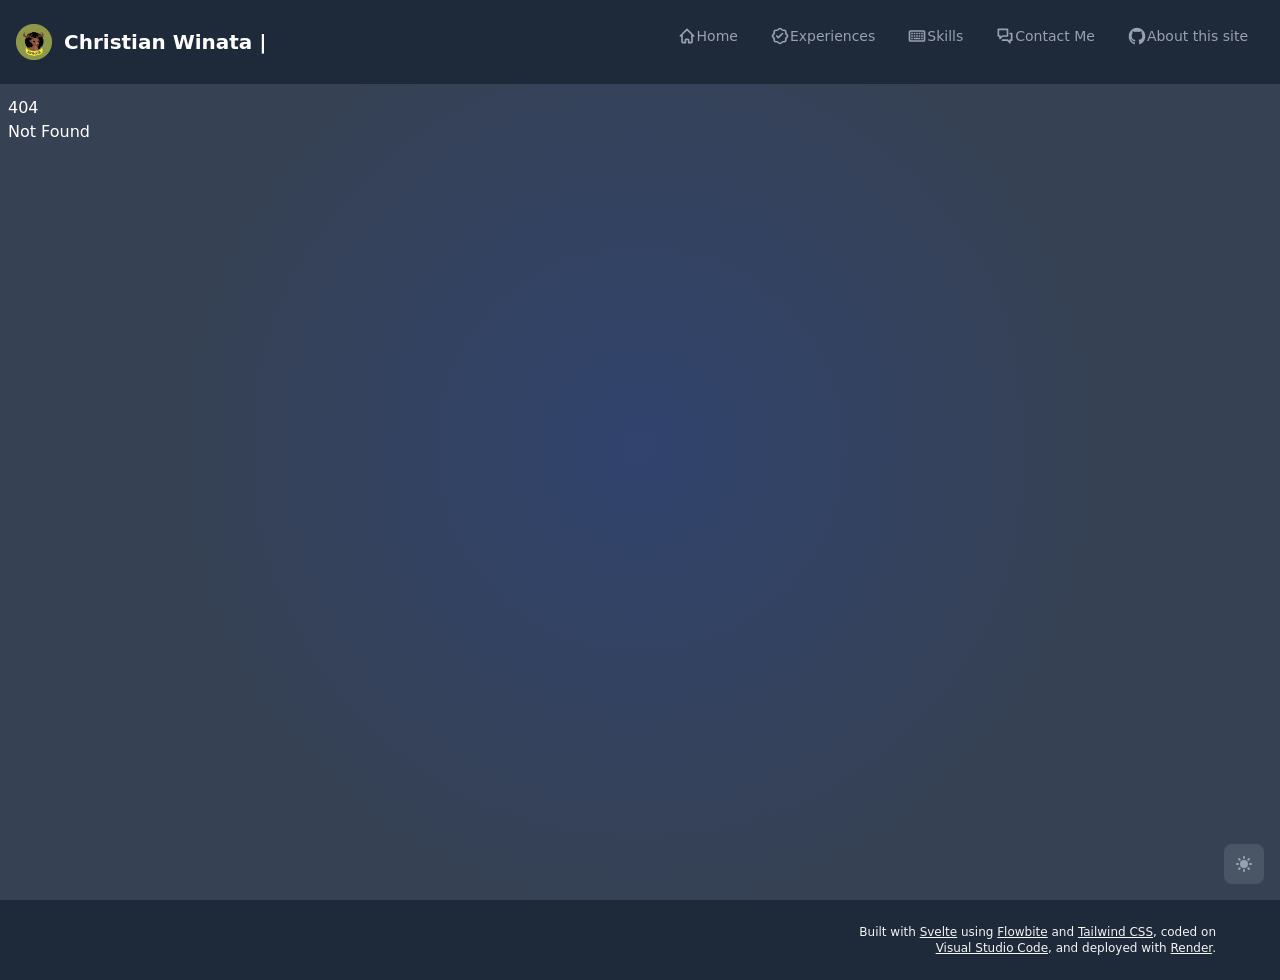
==== index.html @ 917c2511 "push build" ====
<!doctype html>
<html class="dark" lang="en">
	<head>
		<meta charset="utf-8" />
		<link rel="icon" href="./images/xwinata.png" />
		<meta name="viewport" content="width=device-width, initial-scale=1" />
		
		<link rel="modulepreload" href="./_app/immutable/entry/start.DwYtwLbv.js">
		<link rel="modulepreload" href="./_app/immutable/chunks/BpbNgX18.js">
		<link rel="modulepreload" href="./_app/immutable/chunks/BBVjIBH9.js">
		<link rel="modulepreload" href="./_app/immutable/chunks/Cm1SyABZ.js">
		<link rel="modulepreload" href="./_app/immutable/entry/app.Ckvl9xYU.js">
		<link rel="modulepreload" href="./_app/immutable/chunks/17hb49yz.js">
		<link rel="modulepreload" href="./_app/immutable/chunks/C3gEW3dq.js">
		<link rel="modulepreload" href="./_app/immutable/chunks/DTSAQ-HB.js">
		<link rel="modulepreload" href="./_app/immutable/chunks/BCnEZgGh.js">
	</head>
	<body data-sveltekit-preload-data="hover">
		<div style="display: contents">
			<script>
				{
					__sveltekit_1arwann = {
						base: new URL(".", location).pathname.slice(0, -1)
					};

					const element = document.currentScript.parentElement;

					Promise.all([
						import("./_app/immutable/entry/start.DwYtwLbv.js"),
						import("./_app/immutable/entry/app.Ckvl9xYU.js")
					]).then(([kit, app]) => {
						kit.start(app, element);
					});
				}
			</script>
		</div>
	</body>
</html>
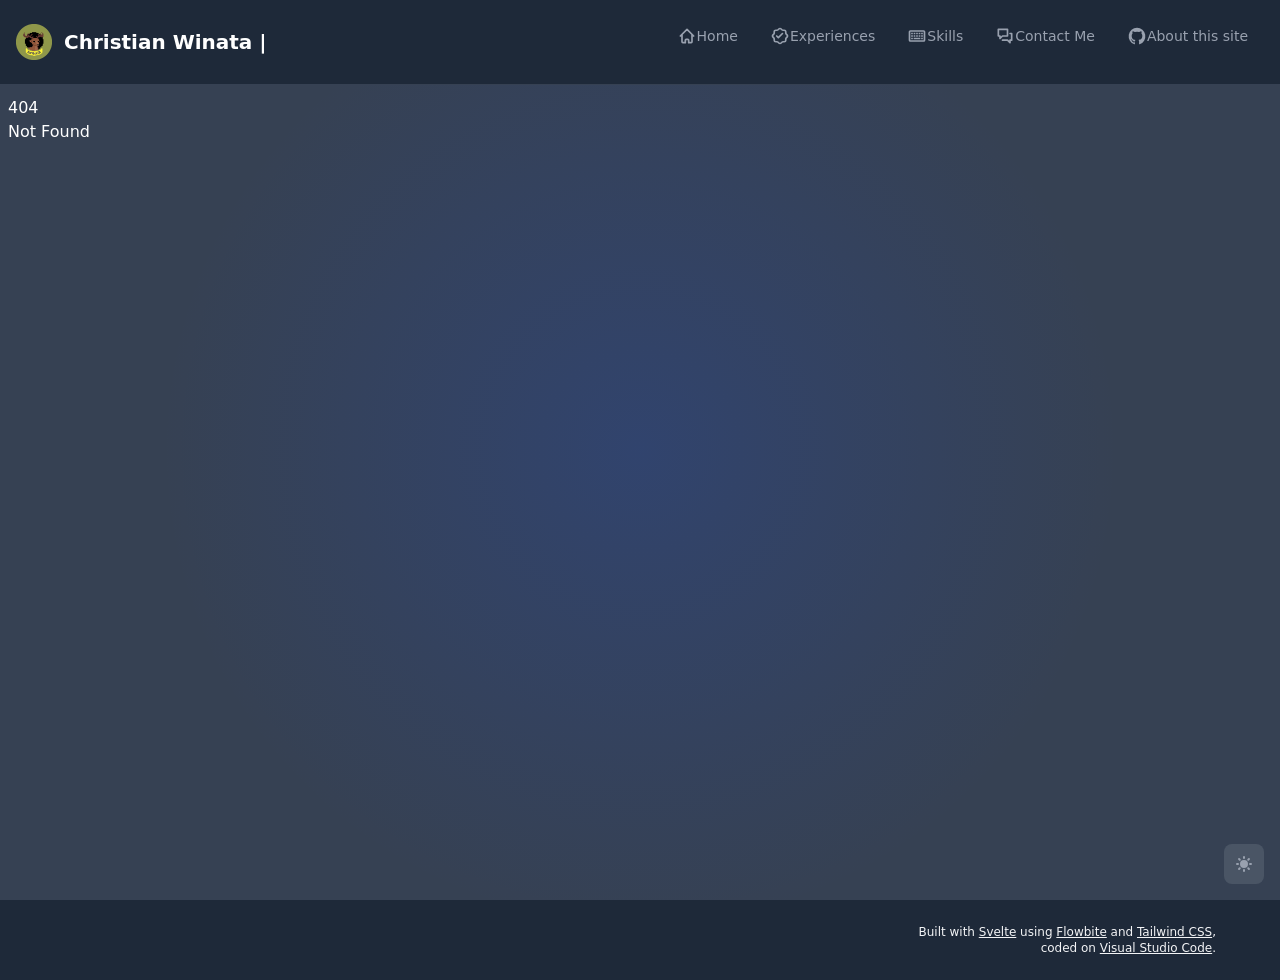
==== commit e03c0639: "update content" ====
--- a/index.html
+++ b/index.html
@@ -2,32 +2,32 @@
 <html class="dark" lang="en">
 	<head>
 		<meta charset="utf-8" />
-		<link rel="icon" href="./images/xwinata.png" />
+		<link rel="icon" href="/images/xwinata.png" />
 		<meta name="viewport" content="width=device-width, initial-scale=1" />
 		
-		<link rel="modulepreload" href="./_app/immutable/entry/start.DwYtwLbv.js">
-		<link rel="modulepreload" href="./_app/immutable/chunks/BpbNgX18.js">
-		<link rel="modulepreload" href="./_app/immutable/chunks/BBVjIBH9.js">
-		<link rel="modulepreload" href="./_app/immutable/chunks/Cm1SyABZ.js">
-		<link rel="modulepreload" href="./_app/immutable/entry/app.Ckvl9xYU.js">
-		<link rel="modulepreload" href="./_app/immutable/chunks/17hb49yz.js">
-		<link rel="modulepreload" href="./_app/immutable/chunks/C3gEW3dq.js">
-		<link rel="modulepreload" href="./_app/immutable/chunks/DTSAQ-HB.js">
-		<link rel="modulepreload" href="./_app/immutable/chunks/BCnEZgGh.js">
+		<link rel="modulepreload" href="/_app/immutable/entry/start.BFtIM9SE.js">
+		<link rel="modulepreload" href="/_app/immutable/chunks/a3xSnyd8.js">
+		<link rel="modulepreload" href="/_app/immutable/chunks/BBVjIBH9.js">
+		<link rel="modulepreload" href="/_app/immutable/chunks/Cm1SyABZ.js">
+		<link rel="modulepreload" href="/_app/immutable/entry/app.iE1oCBPg.js">
+		<link rel="modulepreload" href="/_app/immutable/chunks/17hb49yz.js">
+		<link rel="modulepreload" href="/_app/immutable/chunks/C3gEW3dq.js">
+		<link rel="modulepreload" href="/_app/immutable/chunks/DTSAQ-HB.js">
+		<link rel="modulepreload" href="/_app/immutable/chunks/BCnEZgGh.js">
 	</head>
 	<body data-sveltekit-preload-data="hover">
 		<div style="display: contents">
 			<script>
 				{
-					__sveltekit_1arwann = {
-						base: new URL(".", location).pathname.slice(0, -1)
+					__sveltekit_16podv8 = {
+						base: ""
 					};
 
 					const element = document.currentScript.parentElement;
 
 					Promise.all([
-						import("./_app/immutable/entry/start.DwYtwLbv.js"),
-						import("./_app/immutable/entry/app.Ckvl9xYU.js")
+						import("/_app/immutable/entry/start.BFtIM9SE.js"),
+						import("/_app/immutable/entry/app.iE1oCBPg.js")
 					]).then(([kit, app]) => {
 						kit.start(app, element);
 					});
